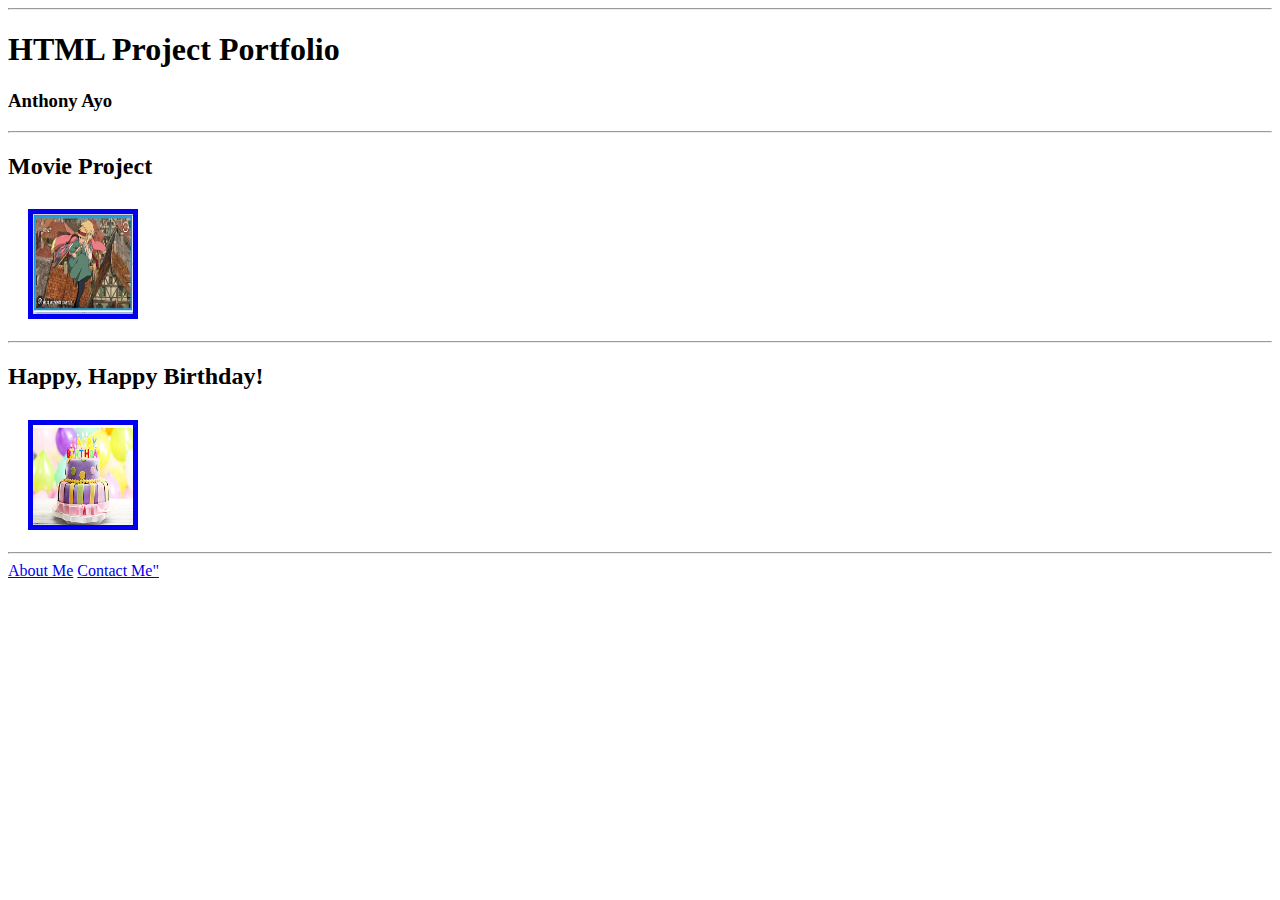
==== index.html @ 41b3d9a9 "Add files via upload" ====
<!DOCTYPE html>
<html lang="en">
<head>
    <meta charset="UTF-8">
    <meta name="viewport" content="width=device-width, initial-scale=1.0">
    <title>My Portfolio Project</title>
</head>
<body>
    <hr>
    <h1>HTML Project Portfolio</h1>
        <h3>Anthony Ayo</h3>
<hr>
<h2>Movie Project</h2>
    
        <a href="./public/movies.html">
        <img border="5" alt="mymovies" src="./assets/images/Howl - Copy.png" width="100" height="100" style="margin: 10px 20px;">
        </a>
<hr>
<h2>Happy, Happy Birthday!</h2>

        <a href="./public/Bday.html">
        <img border="5" alt="mybirthday" src="./assets/images/BCake - Copy.png" width="100" height="100" style="margin: 10px 20px;">
        </a>

<hr>
<a href="./public/about.html">About Me</a> <a href="./public/contact.html">Contact Me"</a>
</body>
</html>
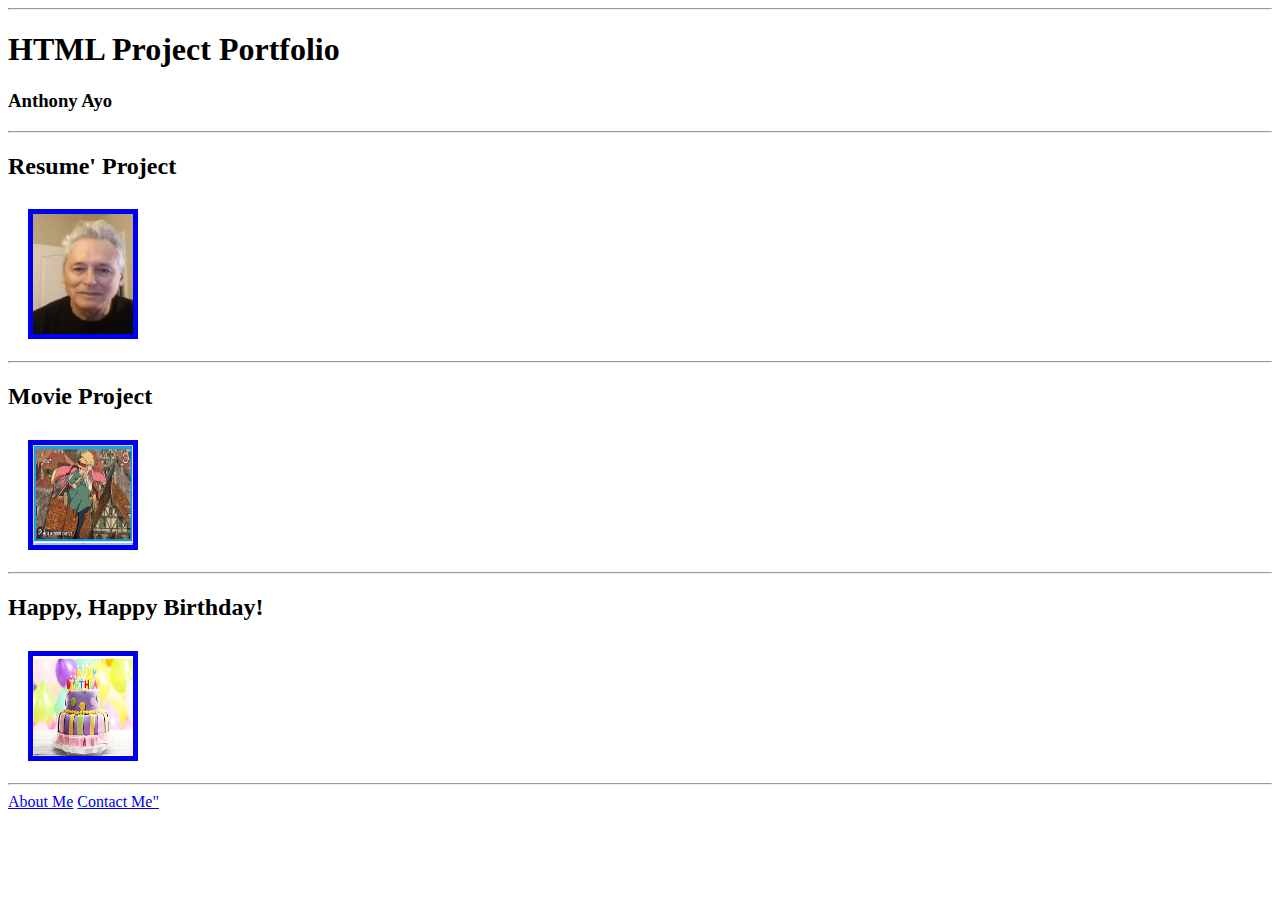
==== commit 8e9bcd6b: "Add files via upload" ====
--- a/index.html
+++ b/index.html
@@ -4,24 +4,33 @@
     <meta charset="UTF-8">
     <meta name="viewport" content="width=device-width, initial-scale=1.0">
     <title>My Portfolio Project</title>
+    <link href="./assets/styles/style.css" rel="stylesheet" />
 </head>
 <body>
     <hr>
-    <h1>HTML Project Portfolio</h1>
+    
+<h1>HTML Project Portfolio</h1>
         <h3>Anthony Ayo</h3>
+
+        
+<hr>
+<h2>Resume' Project</h2>
+
+        <a href="./public/resume.html">
+        <img border="5" alt="thisisme" src="./assets/images/profilepic.jpg" width="100" height="120" style="margin: 10px 20px;">
+        </a>
+
+
 <hr>
 <h2>Movie Project</h2>
-    
         <a href="./public/movies.html">
         <img border="5" alt="mymovies" src="./assets/images/Howl - Copy.png" width="100" height="100" style="margin: 10px 20px;">
         </a>
 <hr>
 <h2>Happy, Happy Birthday!</h2>
-
-        <a href="./public/Bday.html">
+        <a href="./public/bday.html">
         <img border="5" alt="mybirthday" src="./assets/images/BCake - Copy.png" width="100" height="100" style="margin: 10px 20px;">
         </a>
-
 <hr>
 <a href="./public/about.html">About Me</a> <a href="./public/contact.html">Contact Me"</a>
 </body>
--- a/assets/styles/style.css
+++ b/assets/styles/style.css
@@ -0,0 +1,37 @@
+
+
+
+<style
+
+body {
+  background-color: #fff;
+  color: #333;
+  font:
+    1.2em / 1.5 Helvetica Neue,
+    Helvetica,
+    Arial,
+    sans-serif;
+  padding: 50;
+  margin: 0;
+}
+
+.container {
+  border: 2px solid rgb(75, 70, 74);
+  border-radius: 0.5em;
+  padding: 20px;
+  width: 200px;
+  display: inline-table;
+  grid-template-columns: 1fr 1fr;
+}
+
+.container > * {
+  padding: 10px;
+  border: 2px solid rgb(95, 97, 110);
+  border-radius: 0.5em;
+  margin: 0;
+}
+
+
+.myphoto {
+  display: contents;
+}
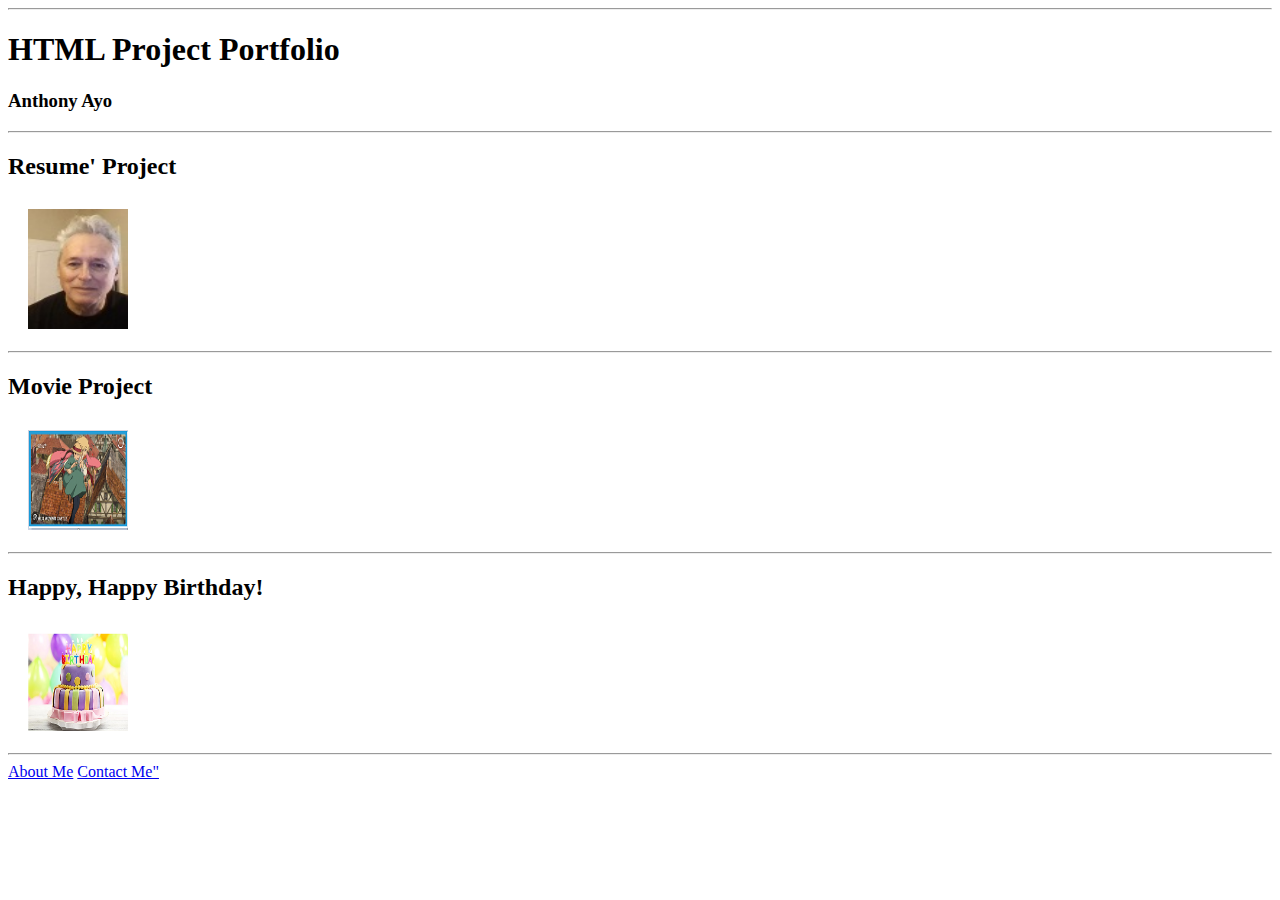
==== commit 668ab4a6: "Add files via upload" ====
--- a/index.html
+++ b/index.html
@@ -4,7 +4,8 @@
     <meta charset="UTF-8">
     <meta name="viewport" content="width=device-width, initial-scale=1.0">
     <title>My Portfolio Project</title>
-    <link href="./assets/styles/style.css" rel="stylesheet" />
+
+    
 </head>
 <body>
     <hr>
@@ -17,19 +18,19 @@
 <h2>Resume' Project</h2>
 
         <a href="./public/resume.html">
-        <img border="5" alt="thisisme" src="./assets/images/profilepic.jpg" width="100" height="120" style="margin: 10px 20px;">
+        <img alt="thisisme" src="./assets/images/profilepic.jpg" width="100" height="120" style="margin: 10px 20px;">
         </a>
 
 
 <hr>
 <h2>Movie Project</h2>
         <a href="./public/movies.html">
-        <img border="5" alt="mymovies" src="./assets/images/Howl - Copy.png" width="100" height="100" style="margin: 10px 20px;">
+        <img alt="mymovies" src="./assets/images/Howl - Copy.png" width="100" height="100" style="margin: 10px 20px;">
         </a>
 <hr>
 <h2>Happy, Happy Birthday!</h2>
         <a href="./public/bday.html">
-        <img border="5" alt="mybirthday" src="./assets/images/BCake - Copy.png" width="100" height="100" style="margin: 10px 20px;">
+        <img alt="mybirthday" src="./assets/images/BCake - Copy.png" width="100" height="100" style="margin: 10px 20px;">
         </a>
 <hr>
 <a href="./public/about.html">About Me</a> <a href="./public/contact.html">Contact Me"</a>
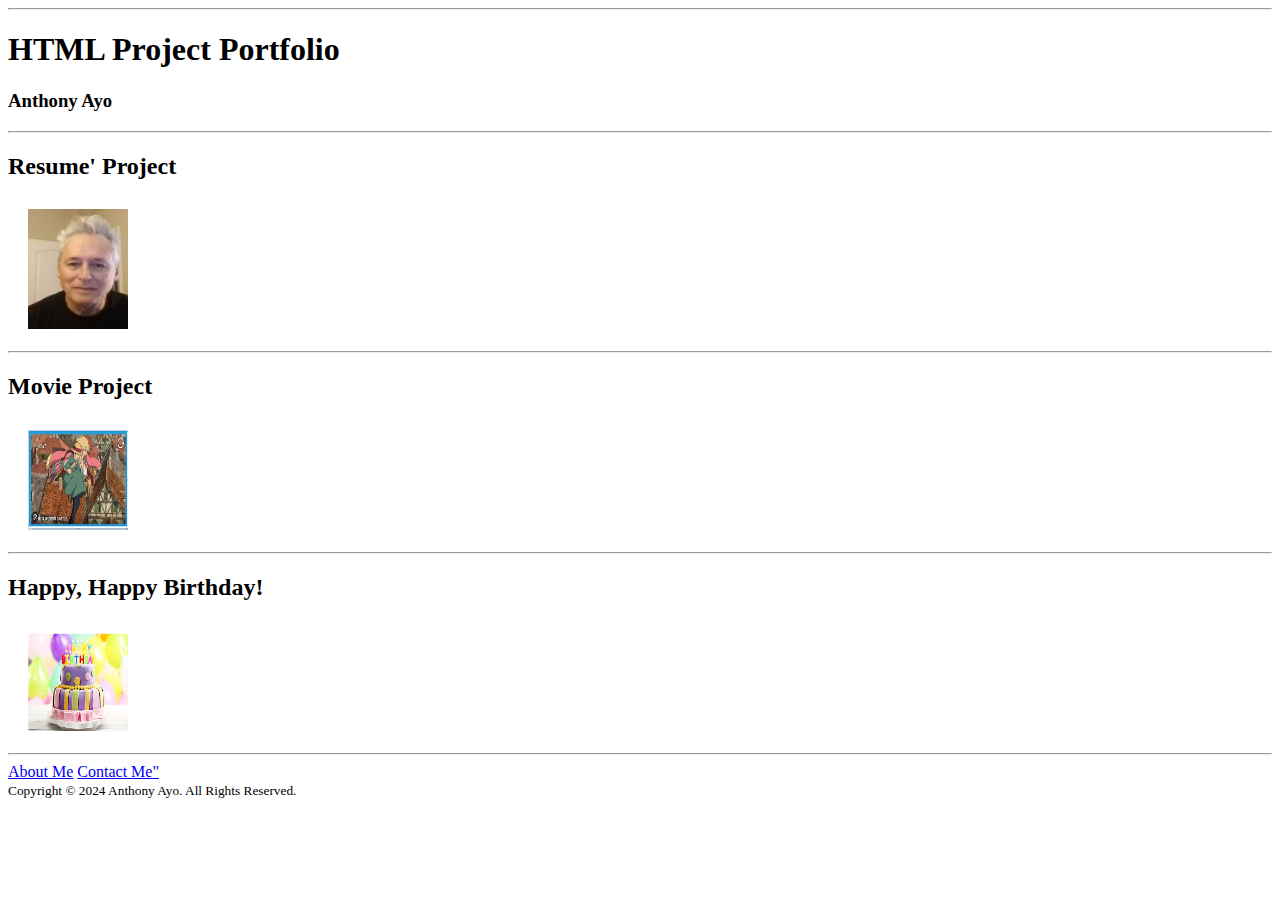
==== commit 1031b55f: "Update index.html with footer" ====
--- a/index.html
+++ b/index.html
@@ -34,5 +34,10 @@
         </a>
 <hr>
 <a href="./public/about.html">About Me</a> <a href="./public/contact.html">Contact Me"</a>
+     <footer>
+    <small>
+        Copyright © 2024 Anthony Ayo. All Rights Reserved.
+    </small>
+ <footer>
 </body>
 </html>
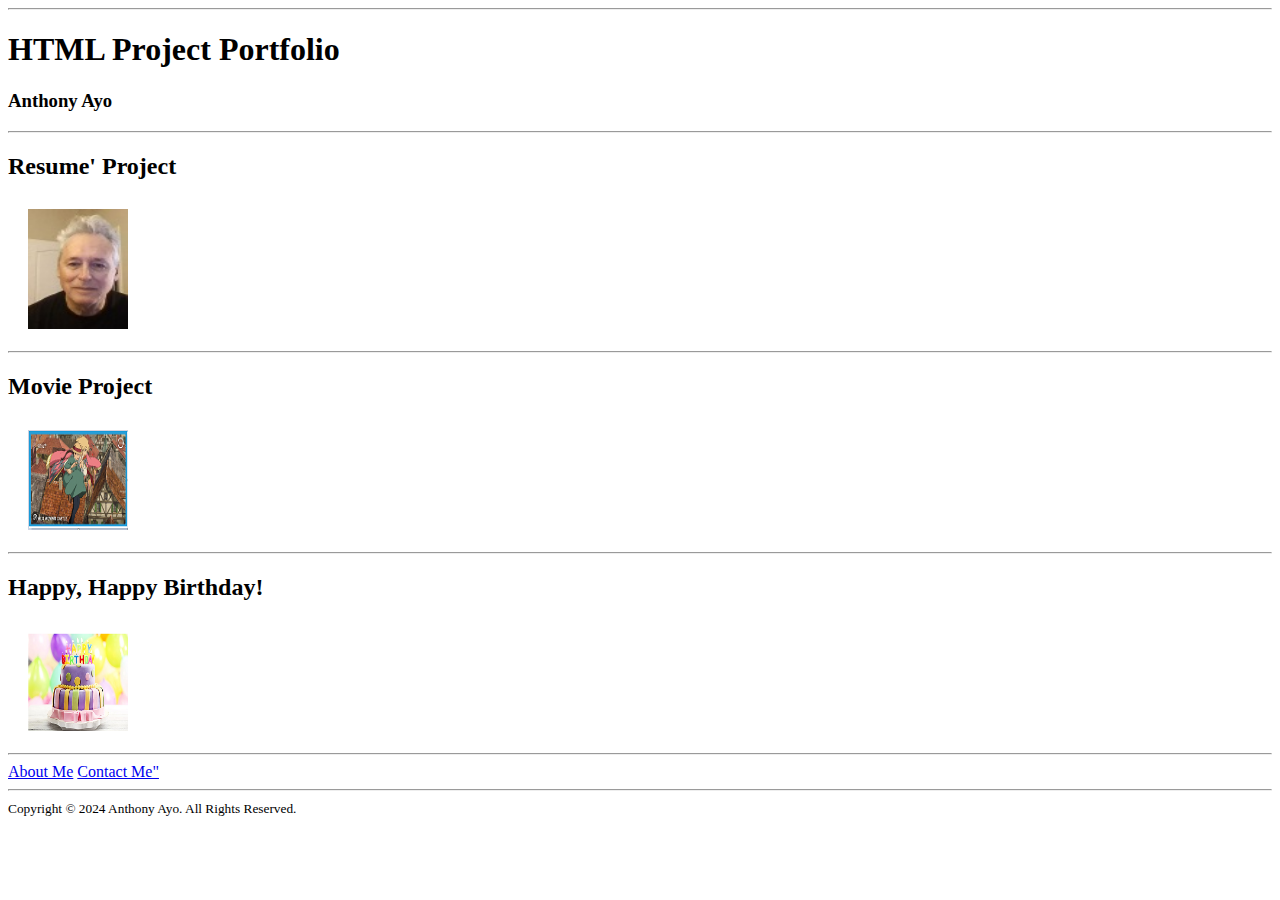
==== commit ec083226: "Update index.html to add <hr> after contact me" ====
--- a/index.html
+++ b/index.html
@@ -34,6 +34,7 @@
         </a>
 <hr>
 <a href="./public/about.html">About Me</a> <a href="./public/contact.html">Contact Me"</a>
+<hr>
      <footer>
     <small>
         Copyright © 2024 Anthony Ayo. All Rights Reserved.
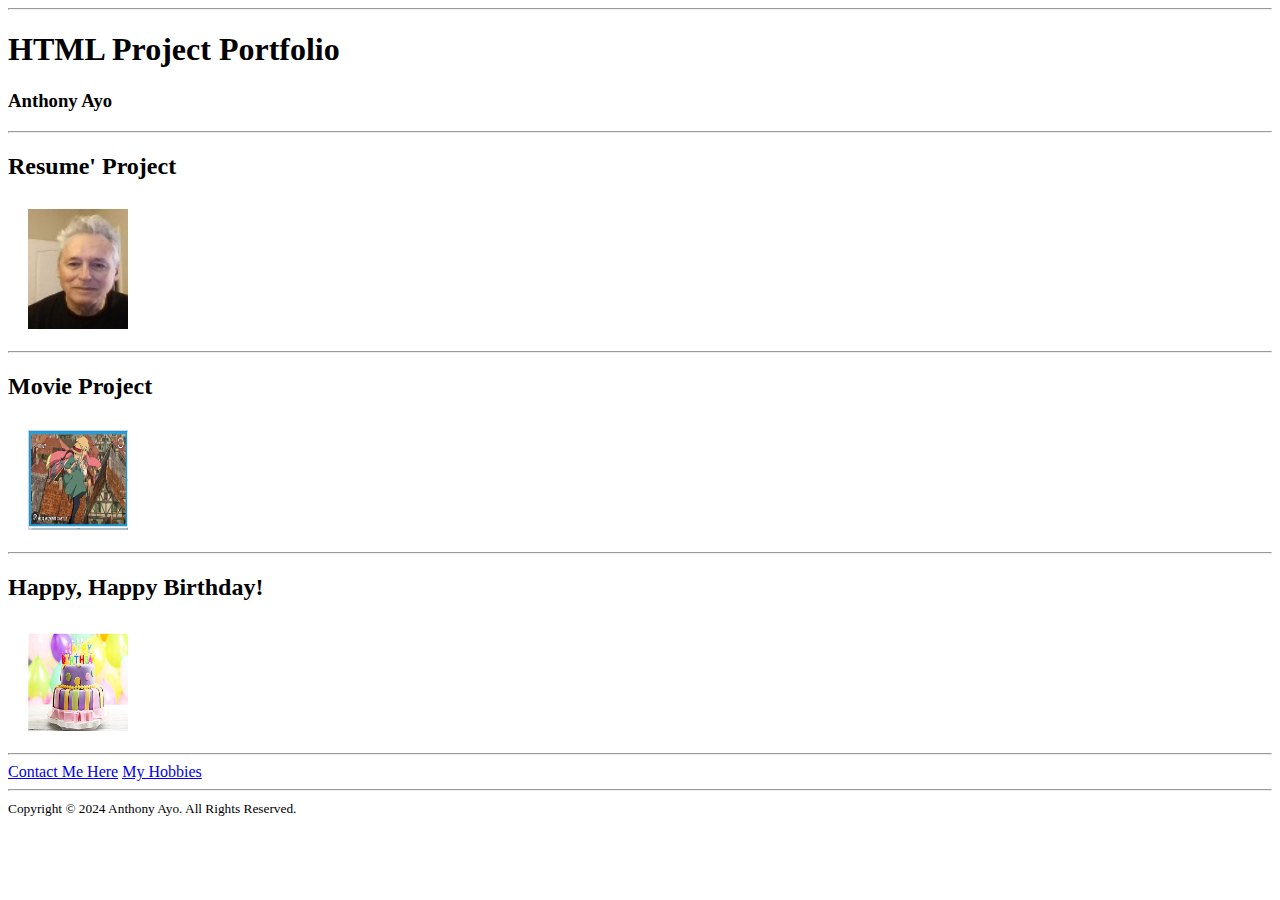
==== commit ff635caf: "Update index.html to add Hobbies and Contact link" ====
--- a/index.html
+++ b/index.html
@@ -33,7 +33,8 @@
         <img alt="mybirthday" src="./assets/images/BCake - Copy.png" width="100" height="100" style="margin: 10px 20px;">
         </a>
 <hr>
-<a href="./public/about.html">About Me</a> <a href="./public/contact.html">Contact Me"</a>
+<a href="./capstone_contact.html">Contact Me Here</a>
+<a href="./capstone_hobbies.html">My Hobbies</a> 
 <hr>
      <footer>
     <small>
